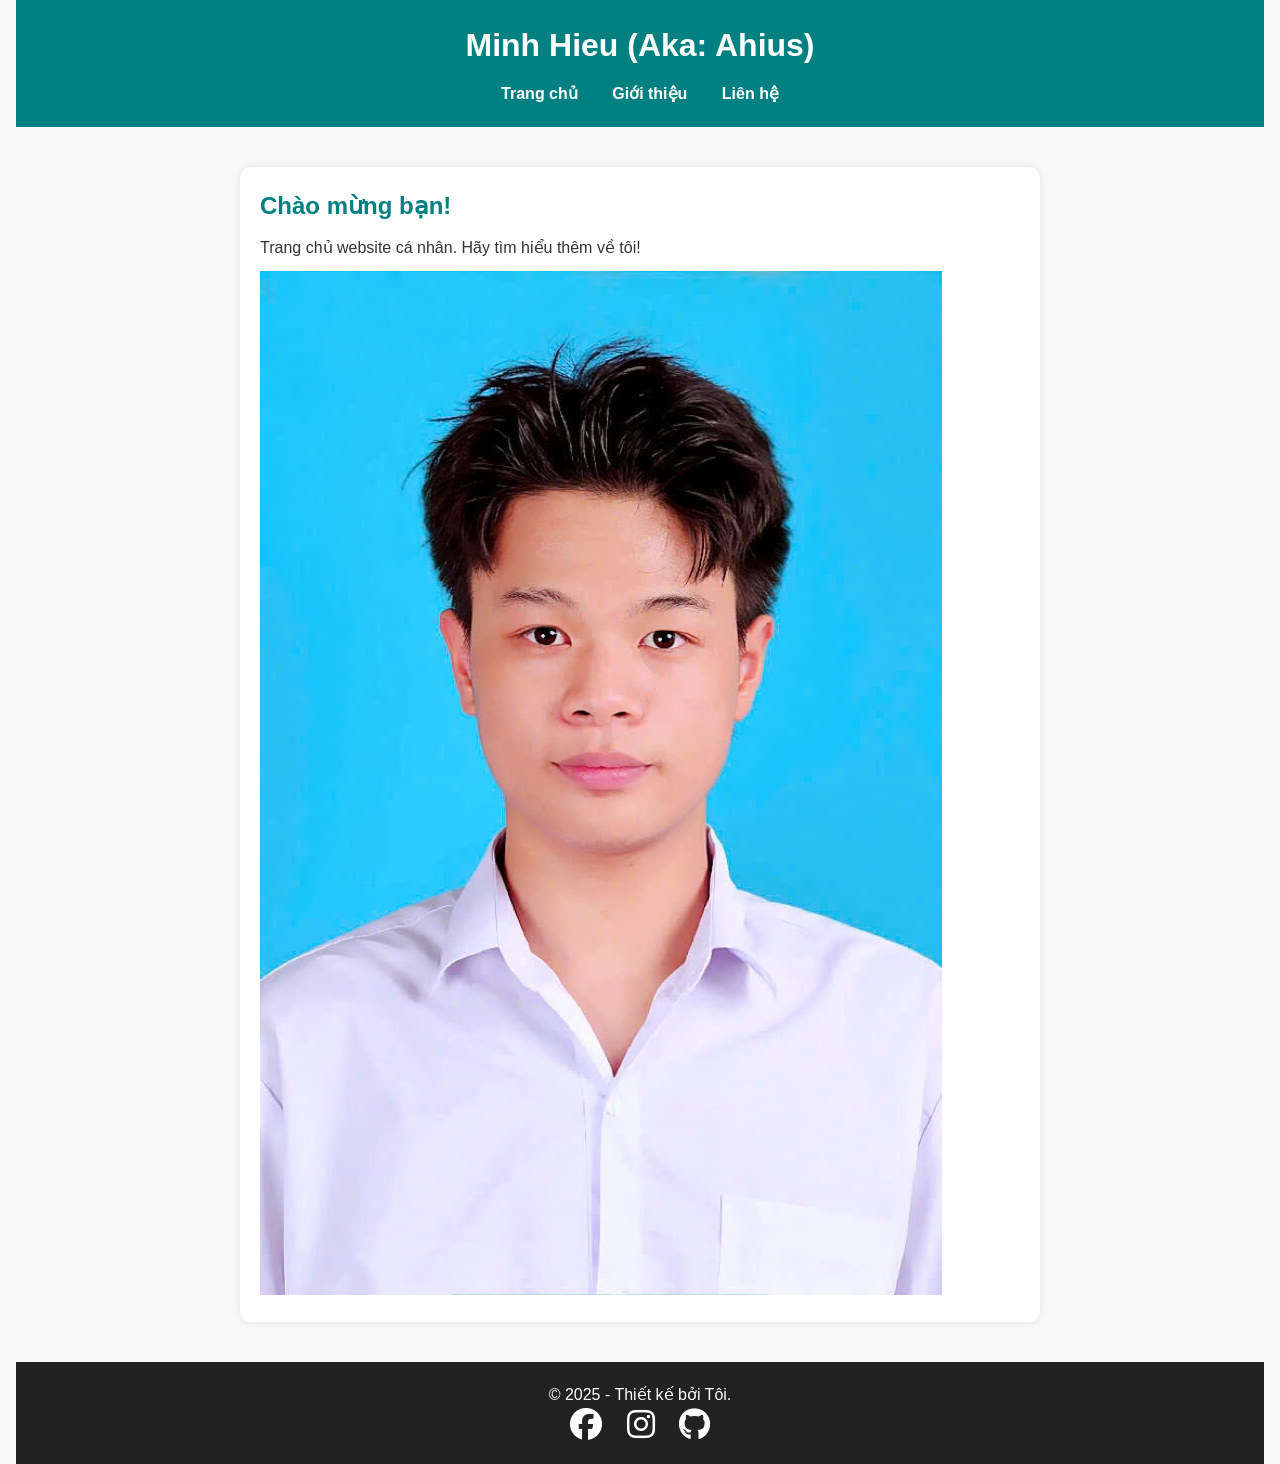
==== index.html @ 57e7192a "Update index.html" ====
<!DOCTYPE html>
<html lang="vi">
<head>
  <meta charset="UTF-8">
  <meta name="viewport" content="width=device-width, initial-scale=1.0">
  <title>Minh Hieu (Aka: Ahius)</title>
  <link rel="stylesheet" href="style.css">
  <link rel="stylesheet" href="https://cdnjs.cloudflare.com/ajax/libs/font-awesome/6.5.0/css/all.min.css">
</head>
<body>
  <header>
    <h1>Minh Hieu (Aka: Ahius) </h1>
    <nav>
      <a href="index.html">Trang chủ</a>
      <a href="about.html">Giới thiệu</a>
      <a href="contact.html">Liên hệ</a>
    </nav>
  </header>
  <main>
    <section>
      <h2>Chào mừng bạn!</h2>
      <p>Trang chủ website cá nhân. Hãy tìm hiểu thêm về tôi!</p>
      <img src="Ahius.jpg.jpg" alt="Diện mạo của tôi" class="avatar">
    </section>
  </main>
  <footer>
    <p>&copy; 2025 - Thiết kế bởi Tôi.</p>
    <div>
      <a href="#"><i class="fab fa-facebook fa-2x"></i></a>
      <a href="#"><i class="fab fa-instagram fa-2x"></i></a>
      <a href="#"><i class="fab fa-github fa-2x"></i></a>
    </div>
  </footer>
</body>
</html>
---- style.css ----
/* Reset CSS cơ bản */
* {
  margin: 0;
  padding: 0;
  box-sizing: border-box;
}
body {
  font-family: "Segoe UI", sans-serif;
  line-height: 1.6;
  background: #f9f9f9;
  color: #333;
  padding: 0 1rem;
}
/* Header */
header {
  background-color: #008080;
  color: white;
  padding: 20px 0;
  text-align: center;
  animation: fadeInDown 1s ease;
}
header h1 {
  margin-bottom: 10px;
}
nav a {
  color: white;
  margin: 0 15px;
  text-decoration: none;
  font-weight: bold;
  transition: color 0.3s ease;
}
nav a:hover {
  color: #ffd700;
}
/* Main Section */
main {
  max-width: 800px;
  margin: 40px auto;
  background: white;
  padding: 20px;
  border-radius: 10px;
  box-shadow: 0 0 10px rgba(0,0,0,0.1);
  animation: fadeIn 1s ease;
}
h2 {
  color: #008080;
  margin-bottom: 10px;
}
section p, section label {
  margin-bottom: 10px;
  display: block;
}
form input, form textarea {
  width: 100%;
  padding: 10px;
  margin-bottom: 15px;
  border: 1px solid #ccc;
  border-radius: 5px;
  resize: vertical;
}
form button {
  background-color: #008080;
  color: white;
  border: none;
  padding: 10px 20px;
  border-radius: 5px;
  cursor: pointer;
  transition: background-color 0.3s ease;
}
form button:hover {
  background-color: #006666;
}
/* Footer */
footer {
  text-align: center;
  padding: 20px 0;
  background-color: #222;
  color: white;
  margin-top: 40px;
}
footer a {
  color: white;
  margin: 0 10px;
  transition: transform 0.3s ease;
}
footer a:hover {
  transform: scale(1.2);
}
/* Animation */
@keyframes fadeIn {
  from { opacity: 0; transform: translateY(20px); }
  to { opacity: 1; transform: translateY(0); }
}
@keyframes fadeInDown {
  from { opacity: 0; transform: translateY(-20px); }
  to { opacity: 1; transform: translateY(0); }
}
/* Responsive */
@media (max-width: 600px) {
  nav a {
    display: block;
    margin: 10px 0;
  }
  main {
    margin: 20px 10px;
    padding: 15px;
  }
}
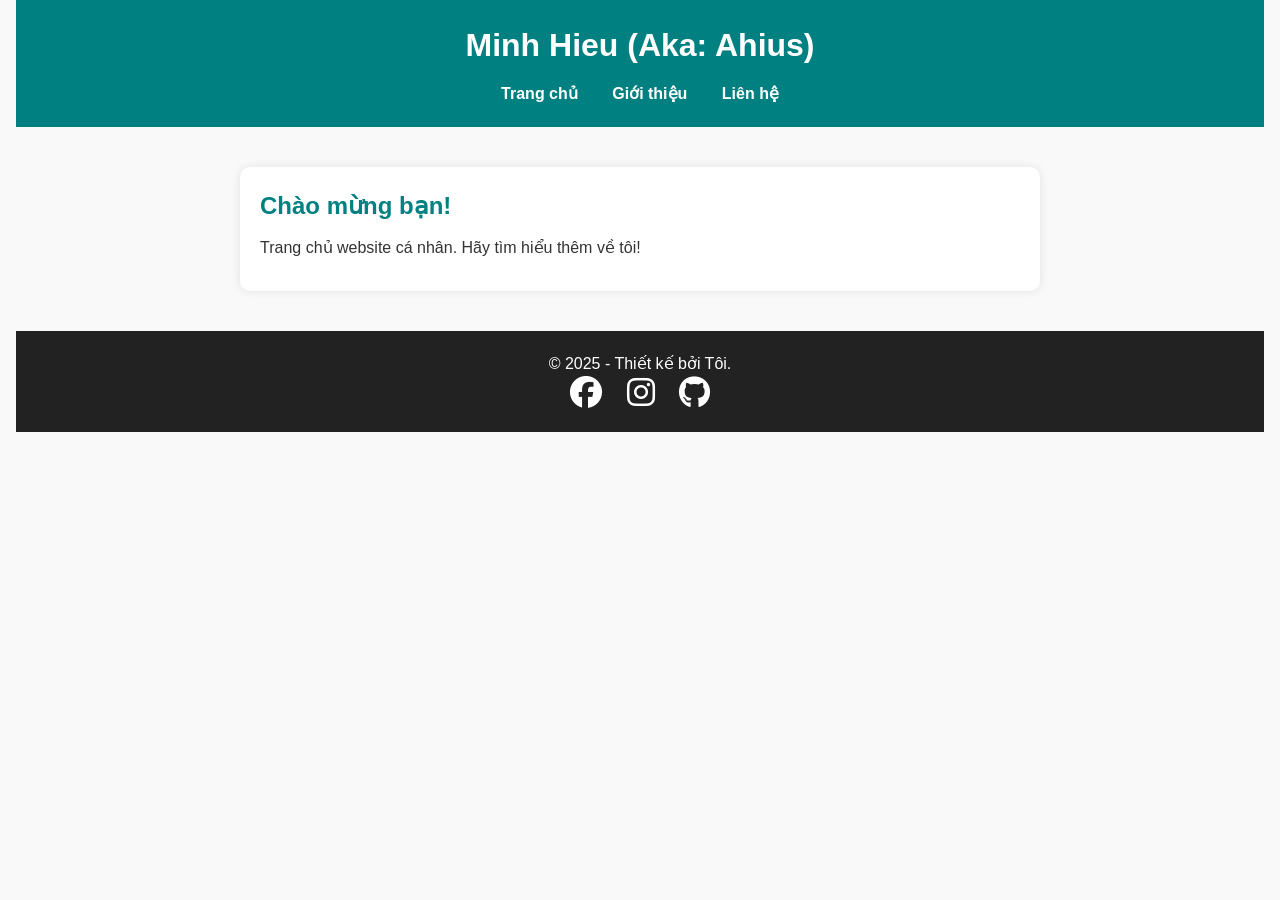
==== commit 34ccc9cc: "Update index.html" ====
--- a/index.html
+++ b/index.html
@@ -20,7 +20,6 @@
     <section>
       <h2>Chào mừng bạn!</h2>
       <p>Trang chủ website cá nhân. Hãy tìm hiểu thêm về tôi!</p>
-      <img src="Ahius.jpg.jpg" alt="Diện mạo của tôi" class="avatar">
     </section>
   </main>
   <footer>
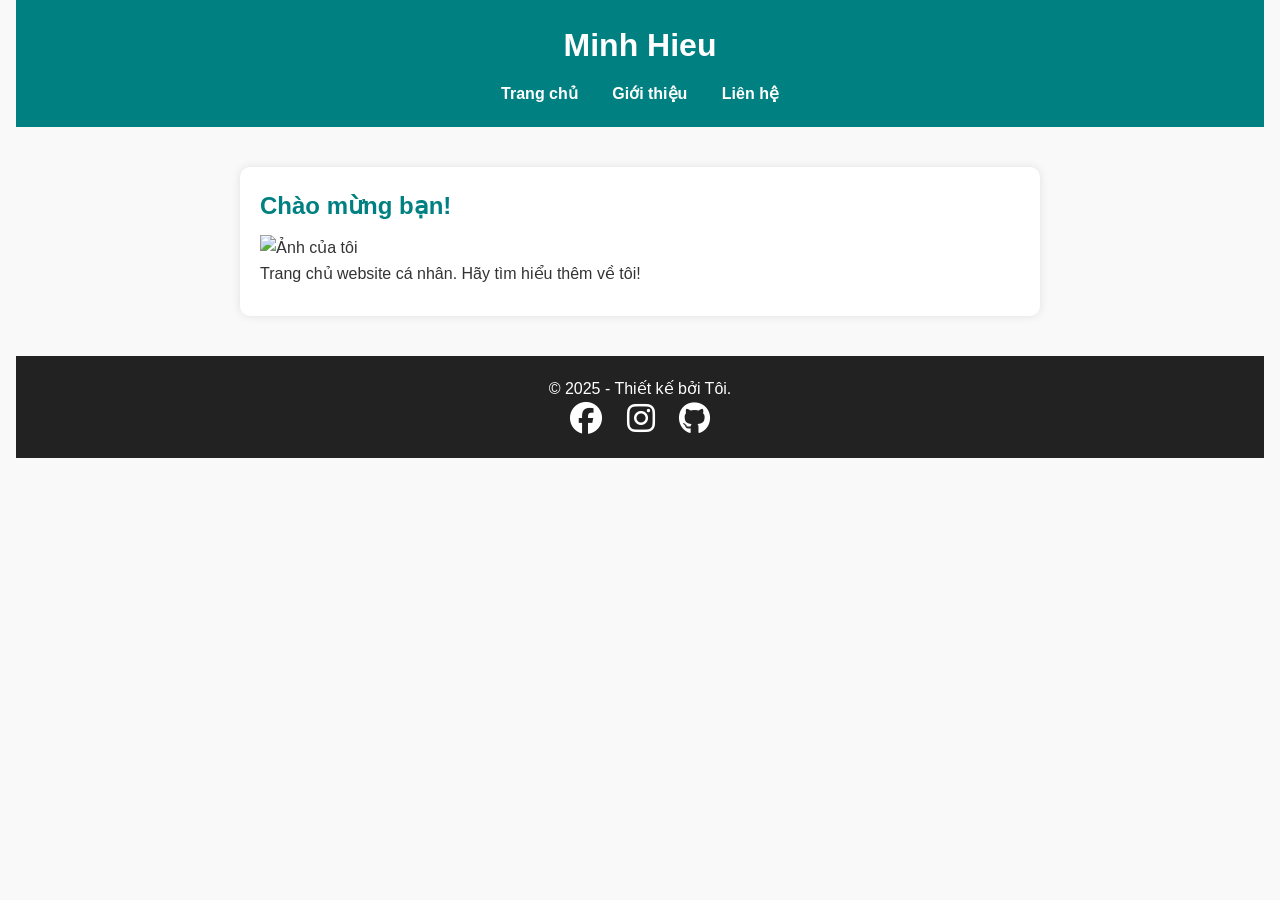
==== commit aa8ed7a0: "Update index.html" ====
--- a/index.html
+++ b/index.html
@@ -3,13 +3,13 @@
 <head>
   <meta charset="UTF-8">
   <meta name="viewport" content="width=device-width, initial-scale=1.0">
-  <title>Minh Hieu (Aka: Ahius)</title>
+  <title>Trang chu-web cua toi)</title>
   <link rel="stylesheet" href="style.css">
   <link rel="stylesheet" href="https://cdnjs.cloudflare.com/ajax/libs/font-awesome/6.5.0/css/all.min.css">
 </head>
 <body>
   <header>
-    <h1>Minh Hieu (Aka: Ahius) </h1>
+    <h1>Minh Hieu</h1>
     <nav>
       <a href="index.html">Trang chủ</a>
       <a href="about.html">Giới thiệu</a>
@@ -19,6 +19,7 @@
   <main>
     <section>
       <h2>Chào mừng bạn!</h2>
+      <img src="me.jpg" alt="Ảnh của tôi" class="avatar">
       <p>Trang chủ website cá nhân. Hãy tìm hiểu thêm về tôi!</p>
     </section>
   </main>
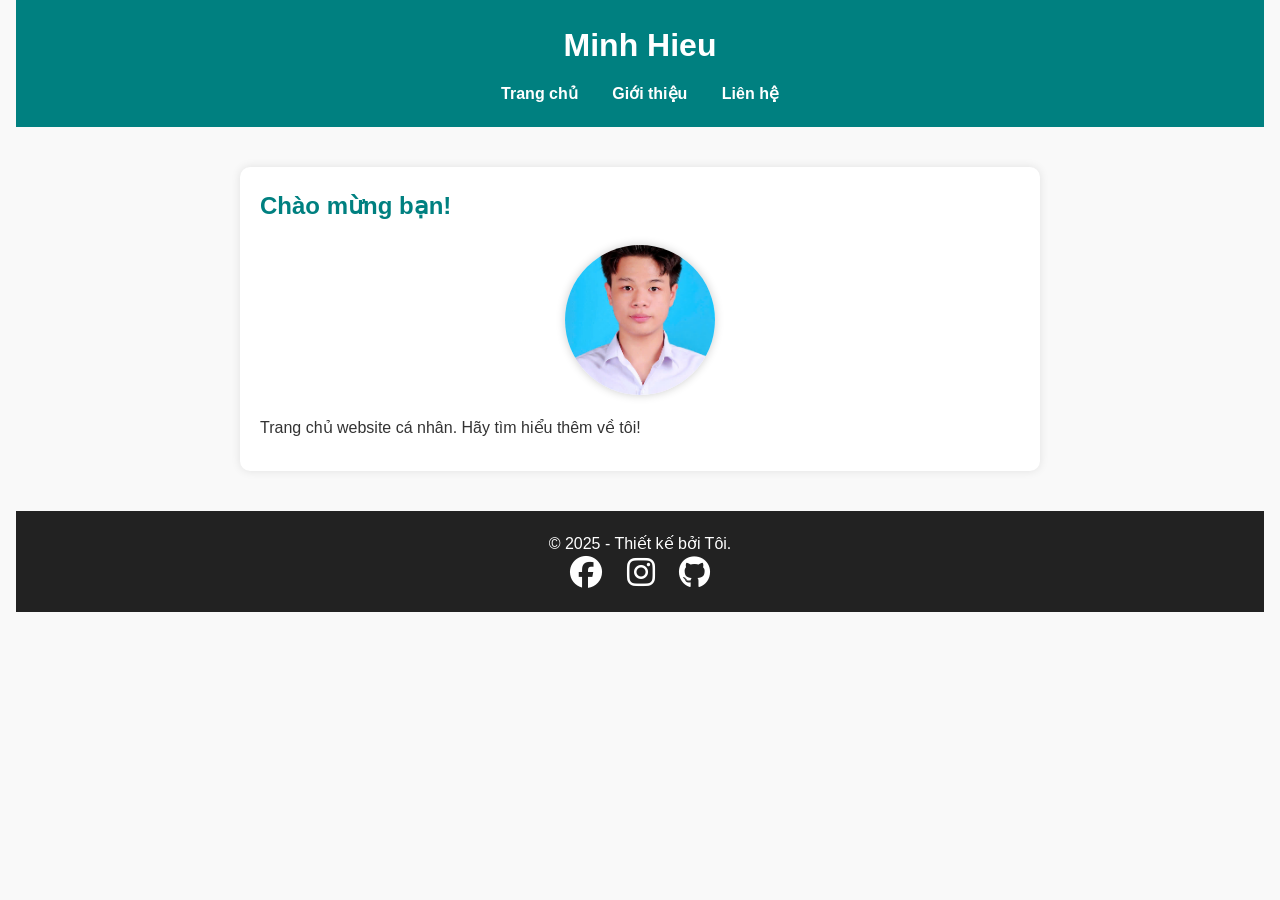
==== commit cdcdd8f4: "Update index.html" ====
--- a/index.html
+++ b/index.html
@@ -19,7 +19,7 @@
   <main>
     <section>
       <h2>Chào mừng bạn!</h2>
-      <img src="me.jpg" alt="Ảnh của tôi" class="avatar">
+      <img src="Ahius.jpg.jpg" alt="Ảnh của tôi" class="avatar">
       <p>Trang chủ website cá nhân. Hãy tìm hiểu thêm về tôi!</p>
     </section>
   </main>
--- a/style.css
+++ b/style.css
@@ -106,3 +106,12 @@
     padding: 15px;
   }
 }
+.avatar {
+  display: block;
+  margin: 20px auto;
+  width: 150px;
+  height: 150px;
+  object-fit: cover;
+  border-radius: 50%;
+  box-shadow: 0 0 10px rgba(0, 0, 0, 0.2);
+}
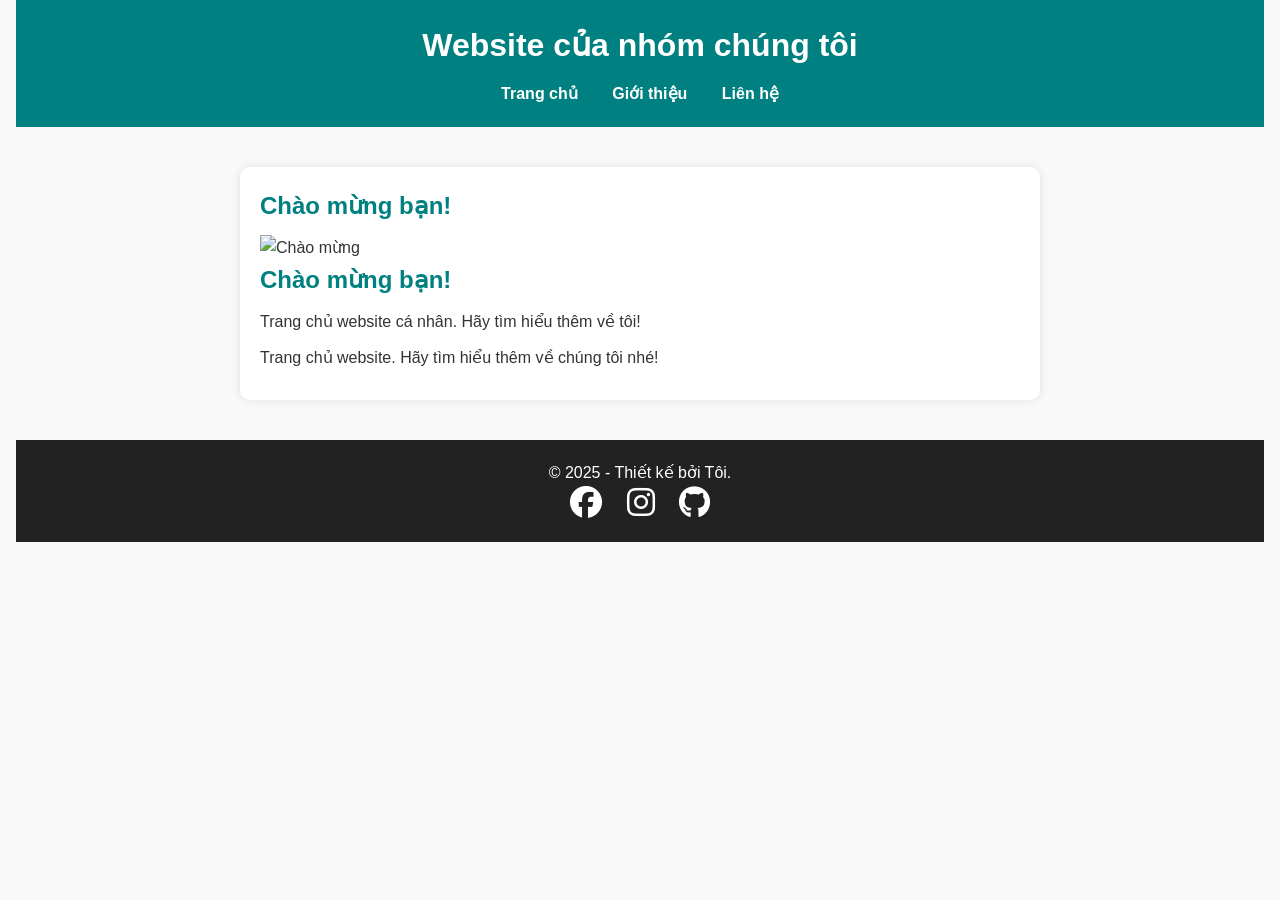
==== commit 023b0d52: "Update index.html" ====
--- a/index.html
+++ b/index.html
@@ -3,13 +3,13 @@
 <head>
   <meta charset="UTF-8">
   <meta name="viewport" content="width=device-width, initial-scale=1.0">
-  <title>Trang chu-web cua toi)</title>
+  <title>Trang chu-web của chúng tôi)</title>
   <link rel="stylesheet" href="style.css">
   <link rel="stylesheet" href="https://cdnjs.cloudflare.com/ajax/libs/font-awesome/6.5.0/css/all.min.css">
 </head>
 <body>
   <header>
-    <h1>Minh Hieu</h1>
+    <h1> Website của nhóm chúng tôi </h1>
     <nav>
       <a href="index.html">Trang chủ</a>
       <a href="about.html">Giới thiệu</a>
@@ -19,8 +19,12 @@
   <main>
     <section>
       <h2>Chào mừng bạn!</h2>
-      <img src="Ahius.jpg.jpg" alt="Ảnh của tôi" class="avatar">
-      <p>Trang chủ website cá nhân. Hãy tìm hiểu thêm về tôi!</p>
+      <section>
+  <img src="chaomung.jpg" alt="Chào mừng" class="banner">
+  <h2>Chào mừng bạn!</h2>
+  <p>Trang chủ website cá nhân. Hãy tìm hiểu thêm về tôi!</p>
+</section>
+      <p>Trang chủ website. Hãy tìm hiểu thêm về chúng tôi nhé!</p>
     </section>
   </main>
   <footer>
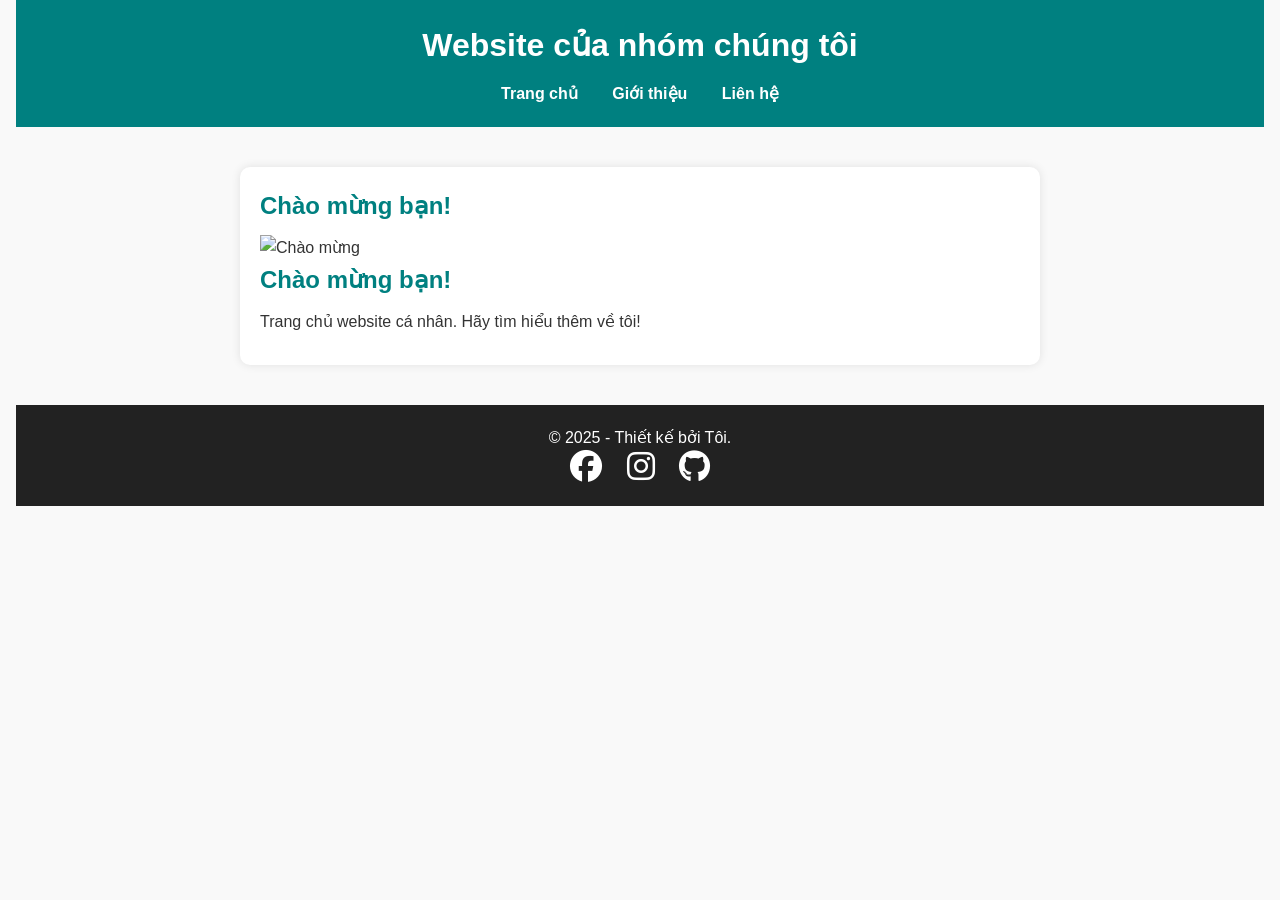
==== commit 8dff4aff: "Update index.html" ====
--- a/index.html
+++ b/index.html
@@ -24,7 +24,6 @@
   <h2>Chào mừng bạn!</h2>
   <p>Trang chủ website cá nhân. Hãy tìm hiểu thêm về tôi!</p>
 </section>
-      <p>Trang chủ website. Hãy tìm hiểu thêm về chúng tôi nhé!</p>
     </section>
   </main>
   <footer>
--- a/style.css
+++ b/style.css
@@ -106,12 +106,8 @@
     padding: 15px;
   }
 }
-.avatar {
-  display: block;
-  margin: 20px auto;
-  width: 150px;
-  height: 150px;
-  object-fit: cover;
-  border-radius: 50%;
-  box-shadow: 0 0 10px rgba(0, 0, 0, 0.2);
-}
+<section>
+  <img src="banner.jpg" alt="Chào mừng" class="banner">
+  <h2>Chào mừng bạn!</h2>
+  <p>Trang chủ website cá nhân. Hãy tìm hiểu thêm về tôi!</p>
+</section>
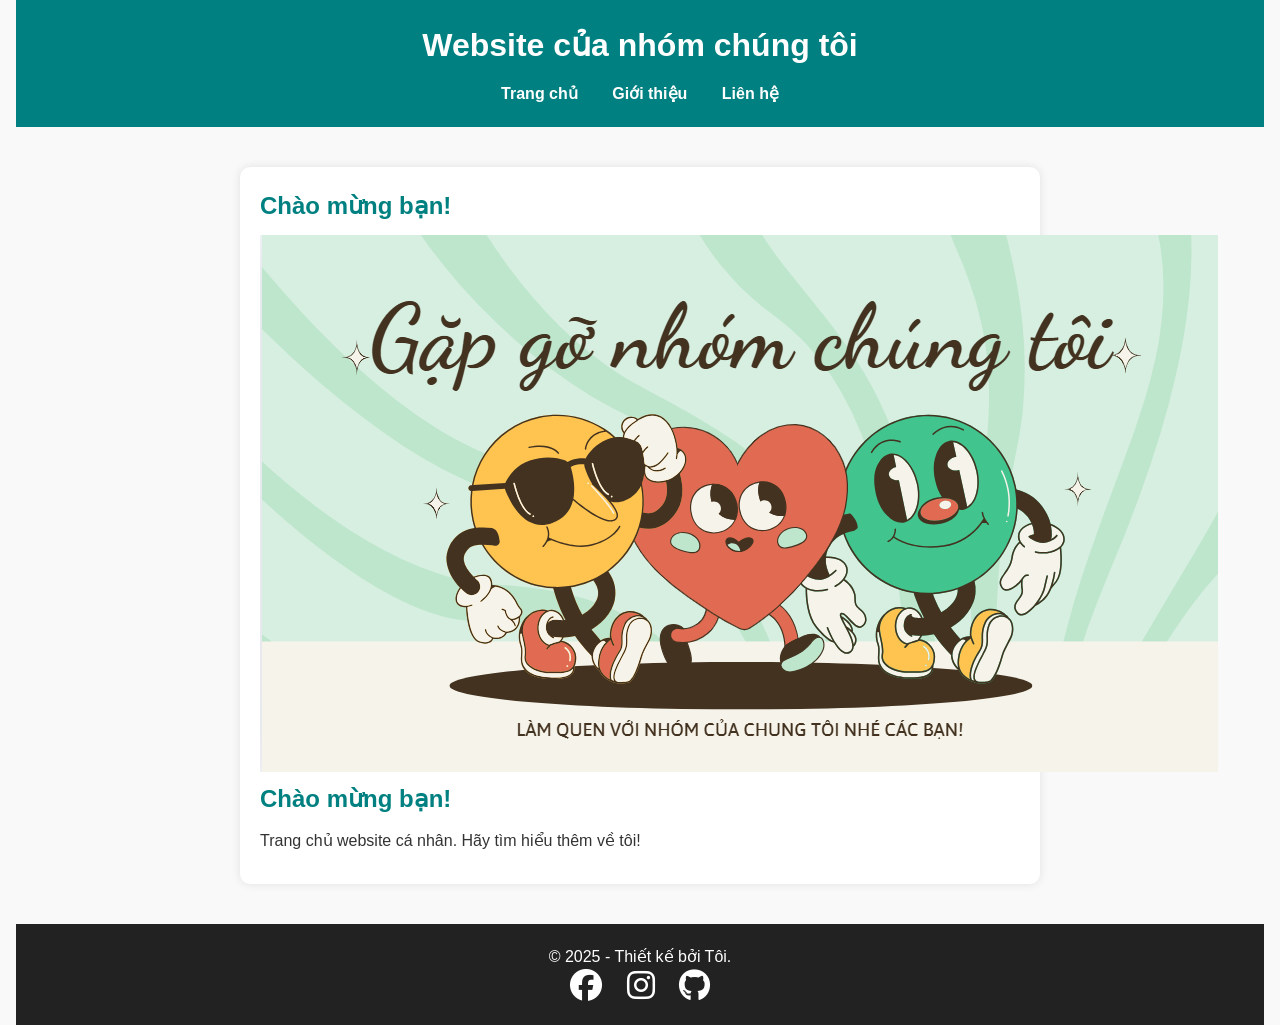
==== commit e85ca0d3: "Update index.html" ====
--- a/index.html
+++ b/index.html
@@ -20,7 +20,7 @@
     <section>
       <h2>Chào mừng bạn!</h2>
       <section>
-  <img src="chaomung.jpg" alt="Chào mừng" class="banner">
+  <img src="chaomung.png" alt="Chào mừng" class="banner">
   <h2>Chào mừng bạn!</h2>
   <p>Trang chủ website cá nhân. Hãy tìm hiểu thêm về tôi!</p>
 </section>
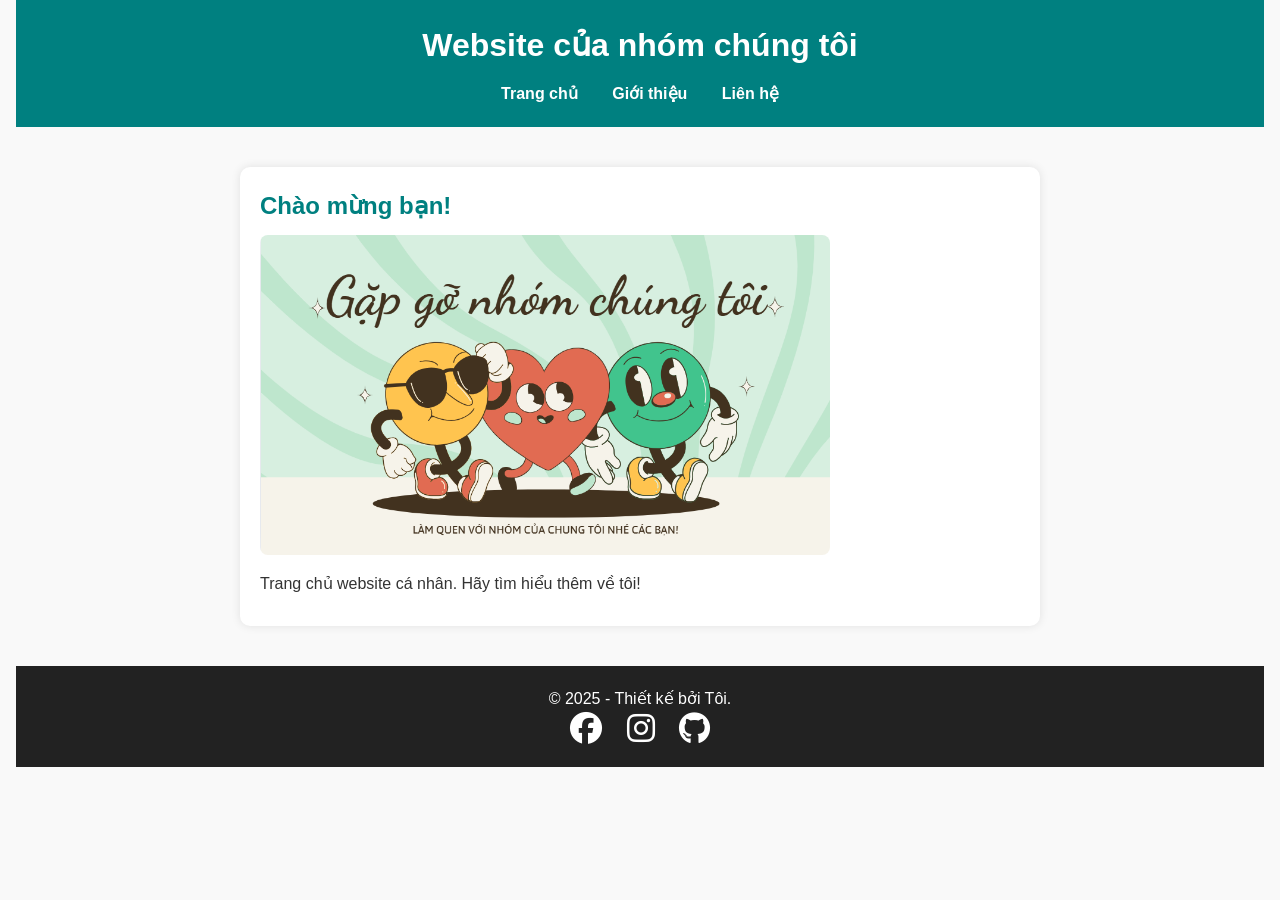
==== commit 8935f956: "Update index.html" ====
--- a/index.html
+++ b/index.html
@@ -21,7 +21,6 @@
       <h2>Chào mừng bạn!</h2>
       <section>
   <img src="chaomung.png" alt="Chào mừng" class="banner">
-  <h2>Chào mừng bạn!</h2>
   <p>Trang chủ website cá nhân. Hãy tìm hiểu thêm về tôi!</p>
 </section>
     </section>
--- a/style.css
+++ b/style.css
@@ -106,8 +106,13 @@
     padding: 15px;
   }
 }
-<section>
-  <img src="banner.jpg" alt="Chào mừng" class="banner">
-  <h2>Chào mừng bạn!</h2>
-  <p>Trang chủ website cá nhân. Hãy tìm hiểu thêm về tôi!</p>
-</section>
+.banner {
+  width: 75%;
+  max-width: 75%;
+  height: auto;
+  object-fit: cover;
+  border-radius: 8px;
+  margin-bottom: 16px;
+  display: block;
+}
+
